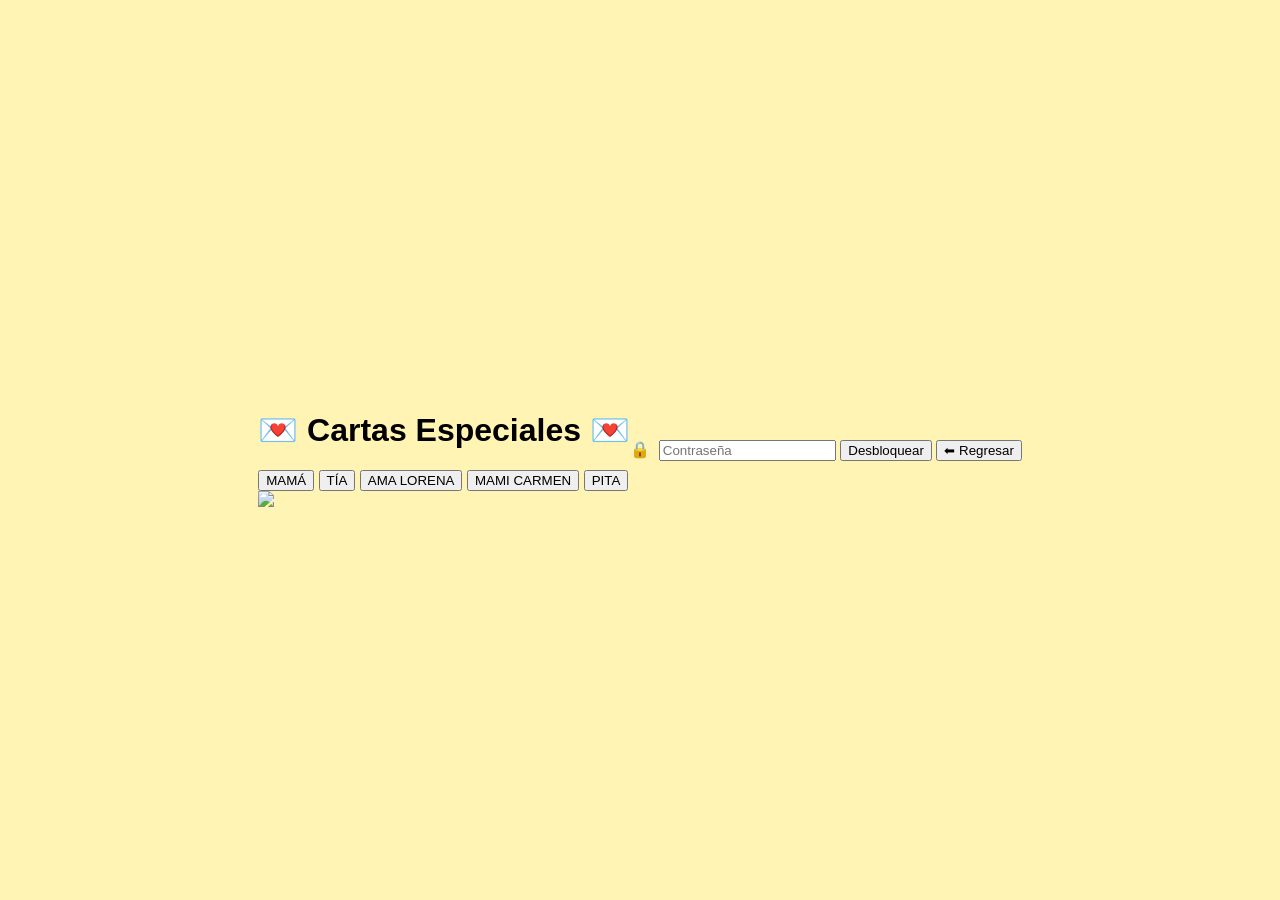
==== cartas.html @ 80622eeb "Create cartas.html" ====
<!DOCTYPE html>
<html lang="es">
<head>
<meta charset="UTF-8">
<title>Cartas 💌</title>

<link rel="stylesheet" href="styles.css">
</head>

<body class="fondo-cartas">

<div class="contenedor-cartas">

    <h1>💌 Cartas Especiales 💌</h1>

    <div class="botones">

        <button onclick="abrirCarta('mama')">MAMÁ</button>

        <button onclick="abrirCarta('tia')">TÍA</button>

        <button onclick="abrirCarta('lorena')">AMA LORENA</button>

        <button onclick="abrirCarta('carmen')">MAMI CARMEN</button>

        <button onclick="abrirCarta('pita')">PITA</button>

    </div>

    <!-- imagen -->
    <img id="imagenCarta" src="mama.jpg">

</div>

<!-- MODAL -->
<div id="modal" class="modal">

    <div class="carta-box">

        <span class="candado">🔒</span>

        <img id="cartaImg" class="blur" src="">

        <input type="password" id="password" placeholder="Contraseña">

        <button onclick="desbloquear()">
            Desbloquear
        </button>

        <button onclick="cerrarCarta()">
            ⬅ Regresar
        </button>

    </div>

</div>

<script src="script.js"></script>

</body>
</html>
---- styles.css ----
body{
    margin:0;
    padding:0;
    background:#fff4b3; /* amarillo bajito */
    font-family: 'Arial', sans-serif;
    display:flex;
    justify-content:center;
    align-items:center;
    height:100vh;
}

/* Contenedor */
.container{
    text-align:center;
}

/* Ramo */
.ramo{
    position:relative;
    width:200px;
    height:300px;
    margin:auto;
}

/* ROSA ULTRA DETALLADA */
.flor{
    position:absolute;
    width:70px;
    height:70px;
    animation: flotar 4s infinite ease-in-out;
}

/* pétalos base */
.flor span{
    position:absolute;
    width:30px;
    height:45px;
    background:linear-gradient(145deg, #fff59d, #fbc02d);
    border-radius:50%;
    top:12px;
    left:20px;
    transform-origin:center bottom;
    box-shadow: inset -2px -4px 6px rgba(0,0,0,0.2);
}

/* MÁS pétalos (más realismo) */
.flor span:nth-child(1){ transform:rotate(0deg);}
.flor span:nth-child(2){ transform:rotate(30deg);}
.flor span:nth-child(3){ transform:rotate(60deg);}
.flor span:nth-child(4){ transform:rotate(90deg);}
.flor span:nth-child(5){ transform:rotate(120deg);}
.flor span:nth-child(6){ transform:rotate(150deg);}
.flor span:nth-child(7){ transform:rotate(180deg);}
.flor span:nth-child(8){ transform:rotate(210deg);}
.flor span:nth-child(9){ transform:rotate(240deg);}
.flor span:nth-child(10){ transform:rotate(270deg);}
.flor span:nth-child(11){ transform:rotate(300deg);}
.flor span:nth-child(12){ transform:rotate(330deg);}

/* capa interna (segunda capa de pétalos) */
.flor .inner{
    position:absolute;
    width:100%;
    height:100%;
}

.flor .inner span{
    width:22px;
    height:35px;
    background:linear-gradient(145deg, #ffe082, #f9a825);
    top:18px;
    left:24px;
    box-shadow: inset -2px -3px 5px rgba(0,0,0,0.2);
}

/* centro realista */
.flor::after{
    content:"";
    position:absolute;
    width:20px;
    height:20px;
    background:radial-gradient(circle, #ffca28, #e65100);
    border-radius:50%;
    top:25px;
    left:25px;
    box-shadow:0 0 8px rgba(255,200,0,0.8);
}
/* Papel */
.papel{
    position:absolute;
    bottom:0;
    width:200px;
    height:150px;
    background:#d4a373;
    clip-path: polygon(0 0, 100% 0, 50% 100%);
}

/* Mensaje */
.mensaje{
    margin-top:20px;
    font-size:28px;
    color:#b08900;
    font-weight:bold;
    opacity:0;
}

/* Animaciones */
@keyframes aparecer{
    from{
        opacity:0;
        transform:translateY(20px);
    }
    to{
        opacity:1;
        transform:translateY(0);
    }
}

@keyframes flotar{
    0%{ transform:translateY(0);}
    50%{ transform:translateY(-10px);}
    100%{ transform:translateY(0);}
}
/* Fondo con flores */
.fondo{
    position:fixed;
    top:0;
    left:0;
    width:100%;
    height:100%;
    overflow:hidden;
    z-index:-1;
}

/* flores pequeñas */
.flor-fondo{
    position:absolute;
    width:15px;
    height:15px;
    background:radial-gradient(circle, #fff176, #fbc02d);
    border-radius:50%;
    opacity:0.6;
    animation: flotarFondo linear infinite;
}

/* animación */
@keyframes flotarFondo{
    from{
        transform:translateY(100vh);
    }
    to{
        transform:translateY(-10vh);
    }
}

#btnMusica{
    margin-top:15px;
    padding:10px 20px;
    font-size:16px;
    background:#fbc02d;
    border:none;
    border-radius:10px;
    cursor:pointer;
    color:#fff;
    transition:0.3s;
}

#btnMusica:hover{
    background:#f9a825;
}
.btn-cartas{
    display:inline-block;
    margin-top:20px;
    padding:12px 25px;
    background:#fbc02d;
    color:white;
    text-decoration:none;
    border-radius:12px;
    font-size:20px;
    transition:0.3s;
}

.btn-cartas:hover{
    background:#f9a825;
    transform:scale(1.05);
}
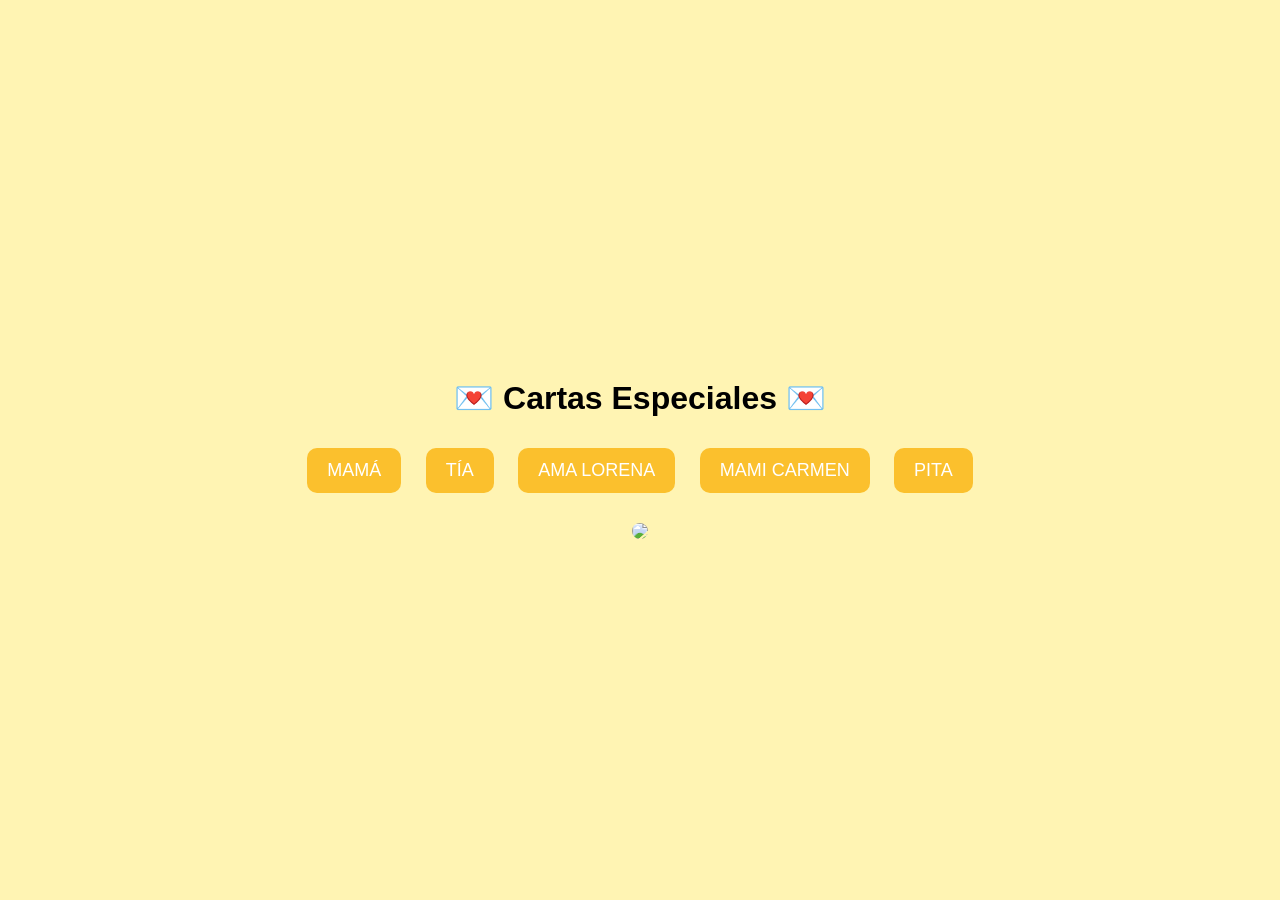
==== commit 18f4e8d9: "Update cartas.html" ====
--- a/cartas.html
+++ b/cartas.html
@@ -3,7 +3,6 @@
 <head>
 <meta charset="UTF-8">
 <title>Cartas 💌</title>
-
 <link rel="stylesheet" href="styles.css">
 </head>
 
--- a/styles.css
+++ b/styles.css
@@ -184,3 +184,69 @@
     background:#f9a825;
     transform:scale(1.05);
 }
+/* Fondo */
+.fondo-cartas{
+    background:#fff4b3;
+    font-family:Arial;
+    text-align:center;
+}
+
+/* botones */
+.botones button{
+    margin:10px;
+    padding:12px 20px;
+    border:none;
+    border-radius:10px;
+    background:#fbc02d;
+    color:white;
+    font-size:18px;
+    cursor:pointer;
+}
+
+/* imagen */
+#imagenCarta{
+    width:300px;
+    margin-top:20px;
+    border-radius:20px;
+}
+
+/* modal */
+.modal{
+    position:fixed;
+    top:0;
+    left:0;
+    width:100%;
+    height:100%;
+    background:rgba(0,0,0,0.7);
+    display:none;
+    justify-content:center;
+    align-items:center;
+}
+
+/* caja */
+.carta-box{
+    background:white;
+    padding:20px;
+    border-radius:20px;
+    text-align:center;
+    position:relative;
+}
+
+/* imagen carta */
+#cartaImg{
+    width:300px;
+    border-radius:15px;
+}
+
+/* blur */
+.blur{
+    filter:blur(8px);
+}
+
+/* candado */
+.candado{
+    position:absolute;
+    top:10px;
+    right:20px;
+    font-size:30px;
+}
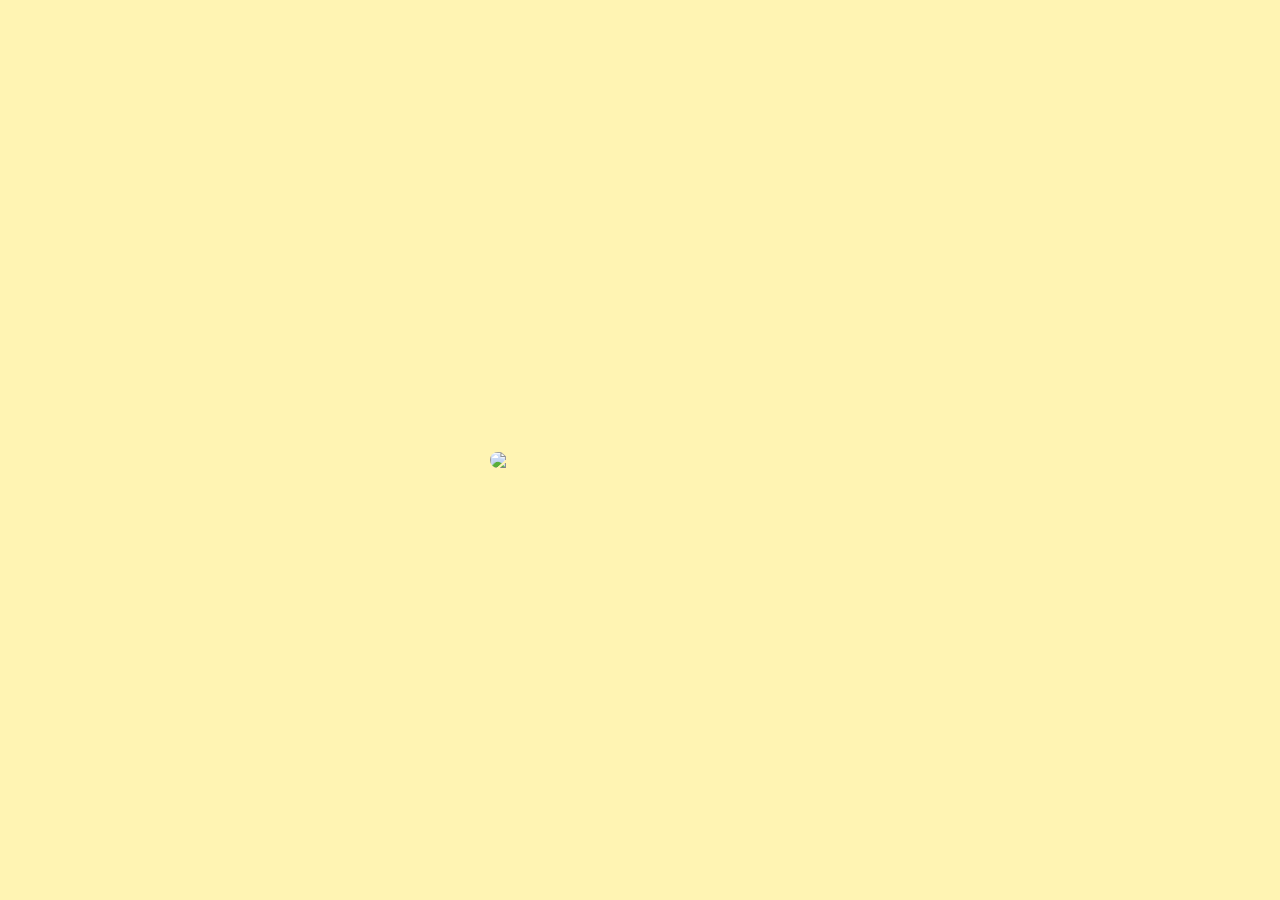
==== commit 12d94355: "Update cartas.html" ====
--- a/cartas.html
+++ b/cartas.html
@@ -4,8 +4,8 @@
 <meta charset="UTF-8">
 <title>Cartas 💌</title>
 <link rel="stylesheet" href="styles.css">
-</head>
 
+<style>
 <body class="fondo-cartas">
 
 <div class="contenedor-cartas">
@@ -25,6 +25,8 @@
         <button onclick="abrirCarta('pita')">PITA</button>
 
     </div>
+</style>
+</head>
 
     <!-- imagen -->
     <img id="imagenCarta" src="mama.jpg">
